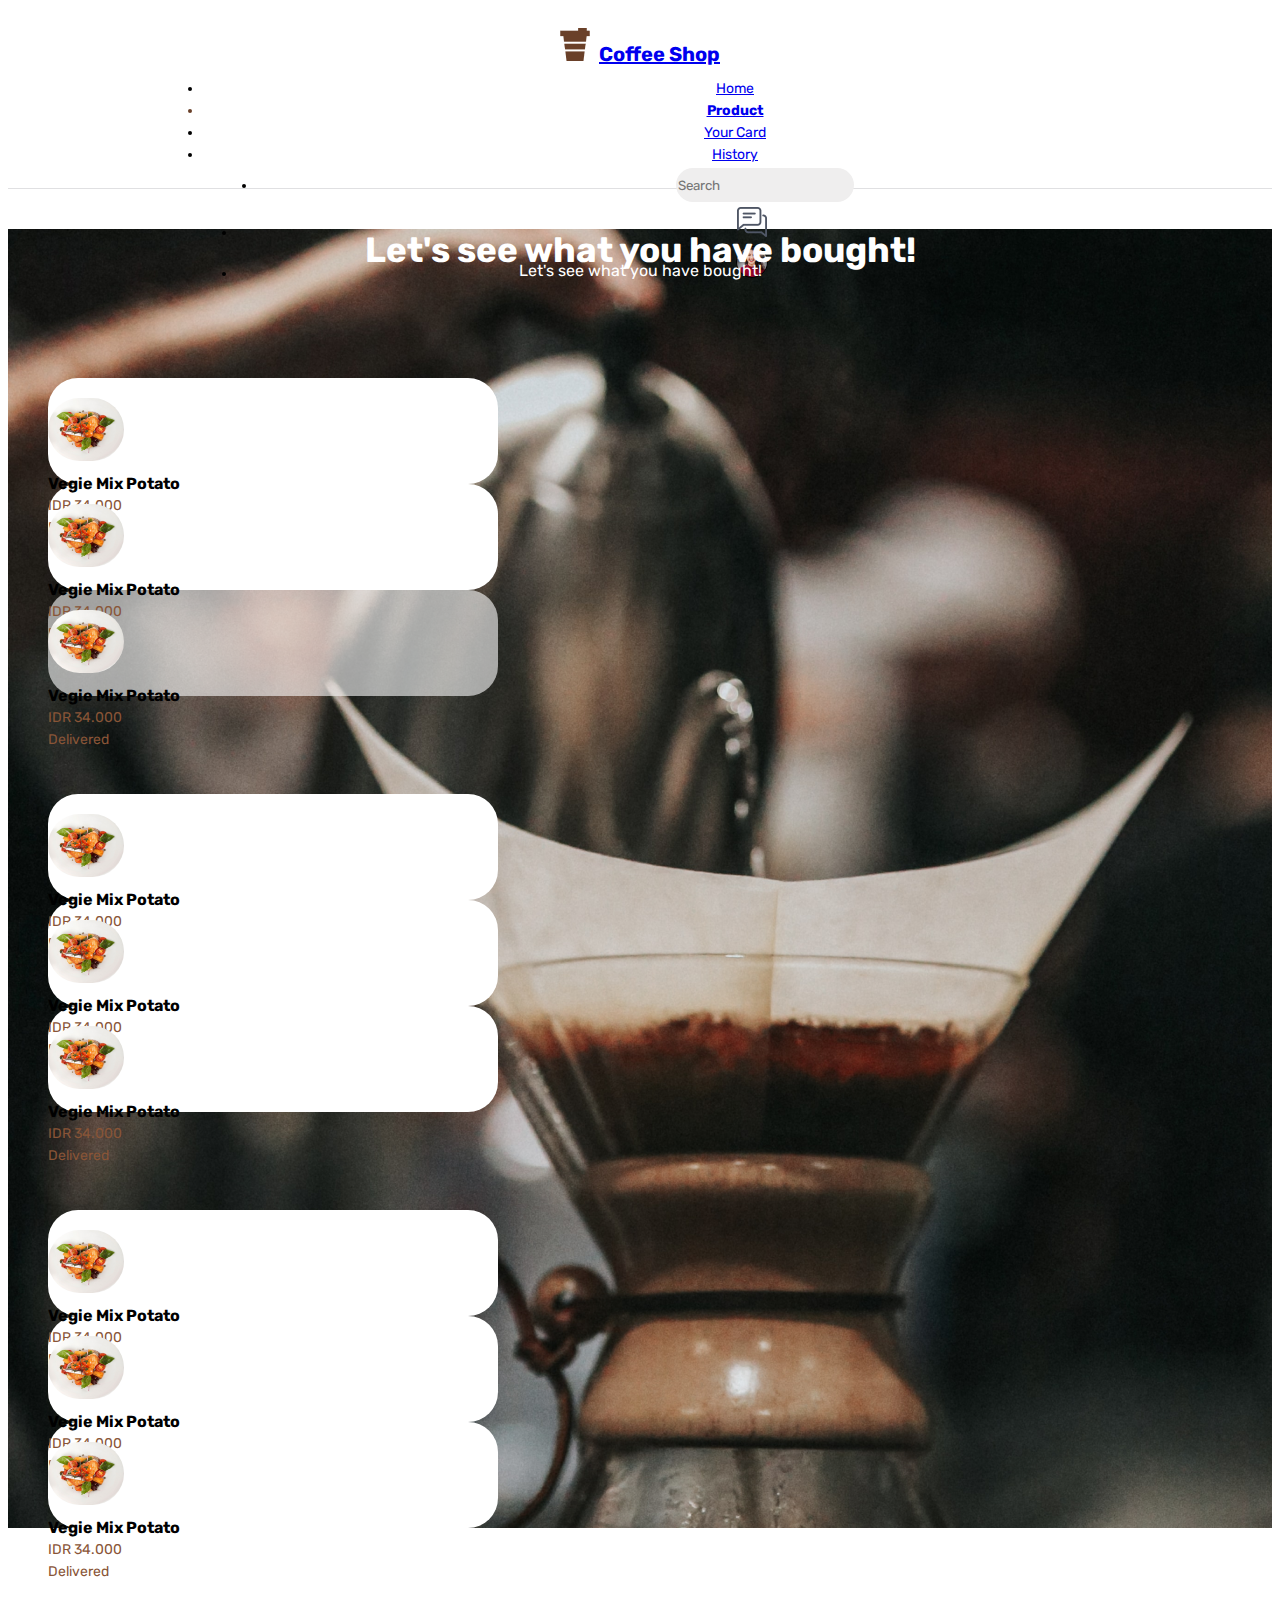
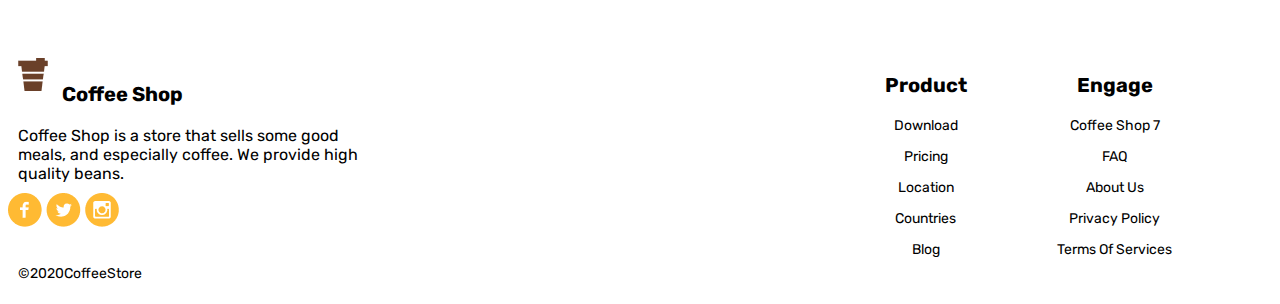
==== history.html @ 16759e9e "responsive produk detail dan penambahan history page" ====
<!doctype html>
<html lang="en">
  <head>
    <!-- Required meta tags -->
    <meta charset="utf-8">
    <meta name="viewport" content="width=device-width, initial-scale=1, shrink-to-fit=no">

    <!-- Bootstrap CSS -->
    <link rel="stylesheet" href="./asset/style.css" />
    <link rel="stylesheet" href="https://cdn.jsdelivr.net/npm/bootstrap@4.5.3/dist/css/bootstrap.min.css" integrity="sha384-TX8t27EcRE3e/ihU7zmQxVncDAy5uIKz4rEkgIXeMed4M0jlfIDPvg6uqKI2xXr2" crossorigin="anonymous">

    <title>Hello, world!</title>
  </head>
  <body>
    <div class="navbar-container">
        <header>
            <div class="container">
                <nav class="navbar navbar-expand-lg navbar-light center">
                    <img class='logo' src="./asset/img/coffee 1.png" >
                    <a class="navbar-brand" href="#">
                        Coffee Shop</a>
                      </button>
                    <div class=" navbar-collapse nav-pro" id="navbarNav">
                        <ul class="navbar-nav mr-auto">
                            <li class="nav-item">
                              <a class="nav-link" href="index.html"
                                >Home</a
                              >
                            </li>
                            <li class="nav-item active ">
                              <a class="nav-link" href="product.html">Product</a>
                            </li>
                            <li class="nav-item ">
                              <a class="nav-link" href="#">Your Card</a>
                            </li>
                            <li class="nav-item ">
                              <a class="nav-link" href="#">History</a>
                            </li>
                            <li class="search-pro">
                                <input class="form-control product-search" type="search" placeholder="Search" aria-label="Search">
                            </li>
                            <li class="nav-item chat-item text-icon">
                                <img class="chat" src="./asset/img/chat.png">
                            </li>
                            <li class="nav-item chat-item avatar-item">
                                <img class="avatar" src="./asset/img/avatar.png">
                            </li>
                        </ul>
                    </div>
                </nav>
            </div>
        </div>
        </header>
        <main>
            <div class="jumbotron jumbotron-history">
                <div class="container">
                    <div class="col-sm-12">
                        <span class="title-history col-sm-12">Let's see what you have bought!</span>
                    </div>
                    <div class="description-history col-sm-12">
                        <span class="desc-history col-sm-12">Let's see what you have bought!</span>
                    </div>
                    <div class="row col-sm-12">
                      <div class="card-history col-sm-3 d-flex justify-content-start">
                        <img class="photo-history" src="./asset/img/item1.png">
                        <span class="about-history">
                            <p class="history-title">Vegie Mix Potato</p>
                            <p class="history-price">IDR 34.000</p>
                            <p class=history-ordered>Delivered</p>
                        </span>
                      </div>
                      <div class="card-history col-sm-3 d-flex justify-content-start">
                        <img class="photo-history" src="./asset/img/item1.png">
                        <span class="about-history">
                            <p class="history-title">Vegie Mix Potato</p>
                            <p class="history-price">IDR 34.000</p>
                            <p class=history-ordered>Delivered</p>
                        </span>
                      </div>
                      <div class="card-history current-history col-sm-3 d-flex justify-content-start">
                        <img class="photo-history" src="./asset/img/item1.png">
                        <span class="about-history">
                            <p class="history-title">Vegie Mix Potato</p>
                            <p class="history-price">IDR 34.000</p>
                            <p class=history-ordered>Delivered</p>
                        </span>
                      </div>
                    </div>
                    <div class="row col-sm-12">
                      <div class="card-history col-sm-3 d-flex justify-content-start">
                        <img class="photo-history" src="./asset/img/item1.png">
                        <span class="about-history">
                            <p class="history-title">Vegie Mix Potato</p>
                            <p class="history-price">IDR 34.000</p>
                            <p class=history-ordered>Delivered</p>
                        </span>
                      </div>
                      <div class="card-history col-sm-3 d-flex justify-content-start">
                        <img class="photo-history" src="./asset/img/item1.png">
                        <span class="about-history">
                            <p class="history-title">Vegie Mix Potato</p>
                            <p class="history-price">IDR 34.000</p>
                            <p class=history-ordered>Delivered</p>
                        </span>
                      </div>
                      <div class="card-history col-sm-3 d-flex justify-content-start">
                        <img class="photo-history" src="./asset/img/item1.png">
                        <span class="about-history">
                            <p class="history-title">Vegie Mix Potato</p>
                            <p class="history-price">IDR 34.000</p>
                            <p class=history-ordered>Delivered</p>
                        </span>
                      </div>
                    </div>
                    <div class="row col-sm-12">
                      <div class="card-history col-sm-3 d-flex justify-content-start">
                        <img class="photo-history" src="./asset/img/item1.png">
                        <span class="about-history">
                            <p class="history-title">Vegie Mix Potato</p>
                            <p class="history-price">IDR 34.000</p>
                            <p class=history-ordered>Delivered</p>
                        </span>
                      </div>
                      <div class="card-history col-sm-3 d-flex justify-content-start">
                        <img class="photo-history" src="./asset/img/item1.png">
                        <span class="about-history">
                            <p class="history-title">Vegie Mix Potato</p>
                            <p class="history-price">IDR 34.000</p>
                            <p class=history-ordered>Delivered</p>
                        </span>
                      </div>
                      <div class="card-history col-sm-3 d-flex justify-content-start">
                        <img class="photo-history" src="./asset/img/item1.png">
                        <span class="about-history">
                            <p class="history-title">Vegie Mix Potato</p>
                            <p class="history-price">IDR 34.000</p>
                            <p class=history-ordered>Delivered</p>
                        </span>
                      </div>
                    </div>
                  </div>
            </div>
        </main>
        <footer>
            <div class="container ">
              <div class="footer-main ">
                <p class='profile'><img class="profile-logo" src="./asset/img/coffee 1.png"> 
                 Coffee Shop</p>
                <p class='profile-desc'>Coffee Shop is a store that sells some good
                  meals, and especially coffee. We provide high
                  quality beans.
                </p>
                <div class="image-footer">
                  <img class="img-footer" src="./asset/img/sosmed1.png" />
                  <img class="img-footer" src="./asset/img/sosmed2.png" />
                  <img class="img-footer" src="./asset/img/sosmed3.png" />
                  <p class="copyright-cs" >&copy2020CoffeeStore</p>
                </div>
              </div>
              <div class="footer-product ">
              <p class="product">Product</p>
              <p class='product-desc'>Download</p>
              <p class='product-desc'>Pricing</p>
              <p class='product-desc'>Location</p>
              <p class='product-desc'>Countries</p>
              <p class='product-desc'>Blog</p>
            </div>
            <div class="footer-engage ">
              <p class="engage">Engage</p>
              <p class="engage-desc">Coffee Shop 7</p>
              <p class="engage-desc">FAQ</p>
              <p class="engage-desc">About Us</p>
              <p class="engage-desc">Privacy Policy</p>
              <p class="engage-desc">Terms Of Services</p>
            </div>
          </div>
          </footer>

    <!-- Optional JavaScript; choose one of the two! -->

    <!-- Option 1: jQuery and Bootstrap Bundle (includes Popper) -->
    <script src="https://code.jquery.com/jquery-3.5.1.slim.min.js" integrity="sha384-DfXdz2htPH0lsSSs5nCTpuj/zy4C+OGpamoFVy38MVBnE+IbbVYUew+OrCXaRkfj" crossorigin="anonymous"></script>
    <script src="https://cdn.jsdelivr.net/npm/bootstrap@4.5.3/dist/js/bootstrap.bundle.min.js" integrity="sha384-ho+j7jyWK8fNQe+A12Hb8AhRq26LrZ/JpcUGGOn+Y7RsweNrtN/tE3MoK7ZeZDyx" crossorigin="anonymous"></script>

    <!-- Option 2: jQuery, Popper.js, and Bootstrap JS
    <script src="https://code.jquery.com/jquery-3.5.1.slim.min.js" integrity="sha384-DfXdz2htPH0lsSSs5nCTpuj/zy4C+OGpamoFVy38MVBnE+IbbVYUew+OrCXaRkfj" crossorigin="anonymous"></script>
    <script src="https://cdn.jsdelivr.net/npm/popper.js@1.16.1/dist/umd/popper.min.js" integrity="sha384-9/reFTGAW83EW2RDu2S0VKaIzap3H66lZH81PoYlFhbGU+6BZp6G7niu735Sk7lN" crossorigin="anonymous"></script>
    <script src="https://cdn.jsdelivr.net/npm/bootstrap@4.5.3/dist/js/bootstrap.min.js" integrity="sha384-w1Q4orYjBQndcko6MimVbzY0tgp4pWB4lZ7lr30WKz0vr/aWKhXdBNmNb5D92v7s" crossorigin="anonymous"></script>
    -->
  </body>
</html>
---- asset/style.css ----
@import url("https://fonts.googleapis.com/css2?family=Poppins:wght@300;700&display=swap");

@import url("https://fonts.googleapis.com/css2?family=Rubik:wght@400;500;700;900&display=swap");
* {
  font-family: rubik;
  align-items: center;
}

@media (max-width: 768px) {
  header {
    background-color: #efeeee;
  }
  header .container .navbar .product-search {
    width: 178px;
    height: 40px;
    border: 1px;
    border-radius: 20px;
    left: 0px;
    align-items: left;
    text-align: center;
  }

  .nav-pro {
    margin-top: 10px;
  }

  .text-icon {
    width: 40px;
    height: 40px;
    position: absolute;
    top: 15px;
  }

  main {
    margin-top: 40px;
  }
  .promo-today {
    text-align: center;
  }

  .promo-title {
    /* margin-top: 20px; */
    font-size: 24px;
  }

  .promo-desc {
    margin: 0 auto;
    width: 200px;
    font-weight: 300;
    font-size: 12px;
    color: rgb(112, 112, 112);
  }

  .navbar-brand {
    color: transparent !important;
  }

  header .container .navbar .avatar-item {
    position: absolute;
    top: 10px;
    right: 0px;
  }
  .avatar {
    width: 40px;
    height: 40px;
    border: 1px solid transparent;
    border-radius: 40px;
  }

  main .content .product-coffee .row .promo-product .photo-promo {
    position: absolute;
    width: 85px;
    height: 94px;
    margin-top: 7px;
    margin-bottom: auto;
  }

  .promo-card {
    background-color: #88b788;
    border: 1px solid transparent;
    border-radius: 20px;
    width: 335px;
    height: 109px;
    text-align: left;
    margin-top: 20px;
  }
  .promo-card2 {
    background-color: #f5c361;
    border: 1px solid transparent;
    border-radius: 20px;
    width: 335px;
    height: 109px;
    text-align: left;
    margin-top: 20px;
  }
  .promo-card3 {
    background-color: #c59378;
    border: 1px solid transparent;
    border-radius: 20px;
    width: 335px;
    height: 109px;
    text-align: left;
    margin-top: 20px;
  }
  .promo-code {
    position: absolute;
    width: 183px;
    font-size: 12px;
    font-weight: 700;
    margin-top: 20px;
    margin-left: 67px;
    text-transform: uppercase;
  }

  .promo-inf {
    text-align: left;
    position: absolute;
    width: 183px;
    font-size: 12px;
    font-weight: 400;
    margin-top: 40px;
    margin-left: 90px;
  }
  .button-promo {
    margin-top: 52px;
  }

  .promo-button {
    color: white !important;
    font-family: Rubik;
    font-size: 24px;
    font-weight: 700;
    width: 334px;
    height: 64px;
    background-color: #6a4029 !important;
    border: 1px solid #6a4029 !important;
    border-radius: 20px !important;
  }
  .terms-condition {
    margin-top: 30px;
    text-align: left !important;
  }

  .terms {
    font-family: 700;
    font-size: 12px;
  }

  .condition {
    text-align: left;
    font-family: 700;
    font-size: 10px;
    width: 300px;
  }

  main .content .product-coffee .row .all-product .filter-menu {
    margin-left: auto;
    margin-right: auto;
    width: 300px;
    font-size: 16px;
    padding-top: 5px;
    padding-bottom: 5px;
    text-align: center;
  }

  main .content .product-coffee .row .all-product .filter-item {
    box-sizing: border-box;
    margin-left: 20px;
    margin-top: 40px !important;
  }
  main .content .container .row .all-product a {
    /* box-sizing: border-box; */
    /* transition: 0.2ms; */
    color: #9f9f9f;
  }
  main .content .container .row .all-product a:hover {
    /* box-sizing: border-box; */
    /* transition: 0.2ms; */
    color: #9f9f9f;
    text-decoration: none;
  }

  .current-menu {
    font-weight: 700;
    /* text-decoration: underline; */
    border-bottom: 3px solid #6a4029;
    padding-bottom: 2px;
    color: #6a4029;
  }

  .card-item {
    border: 1px solid white !important;
    border-radius: 20px !important;
    width: 158;
    height: 218px;
    box-shadow: 0px 5px 5px rgb(162, 162, 162);
    margin-top: 40px;
    text-align: center;
    /* margin-left: 40px; */
  }

  .photo-container {
    background-color: white;
    width: 150px;
    height: 130px;
    top: -30px;
    position: absolute;
  }

  .item-photo {
    margin-top: 5px;
    margin-bottom: auto;
    width: 120;
    height: 119px;
    border: 1px solid white;
    border-radius: 70px;
  }

  .item-title {
    font-size: 22px;
    font-weight: 900;
    width: 300px;
    top: 120px;
    position: relative;
  }

  .price-item {
    position: relative;
    top: 110px;
    font-size: 14px;
    color: #6a4029;
  }
  .discount {
    position: absolute;
    right: -15px;
    top: 33px;
    font-size: 26px;
    font-weight: 700;
    /* font-size: ; */
  }
  footer {
    height: 500px;
    background-color: rgba(250, 250, 250, 0.946);
    padding-top: 40px;
    /* width: 400px; */
    align-items: center;
  }

  footer .footer-main {
    text-align: center;
  }

  footer .footer-main .profile {
    width: 300px;
    margin: 0 auto;
    font-weight: 700;
    font-size: 24px;
  }

  footer .footer-main .profile-desc {
    width: 300px;
    margin: 20px auto;
  }

  footer .container .footer-main .image-footer {
    text-align: center;
  }

  footer .container .footer-main .img-footer {
    margin-bottom: 20px;
    /* margin-left: 20px; */
    left: -40px !important;
  }
  .copyright-cs {
    /* position: absolute; */
    font-size: 12px;
    margin-left: 20px;
  }

  /* product detail phone */
  main .container {
    margin-right: 1%;
    padding-left: 40px;
  }
  main .container .row {
    position: relative;
    text-align: center;
  }
  .page-detail {
    /* margin-left: 20%; */
    margin-right: auto;
  }

  .main .container .row .all-detail .top-payment {
    position: absolute;
    top: 0px;
    /* width: 1000px; */
  }

  main .container .row .all-detail .information-detail {
    width: 40px;
    height: 40px;
    align-items: center !important;
    background-color: #6a4029;
    border-radius: 50px;
    padding-top: 7px;
    padding-left: 1px;
  }

  .information-product {
    margin-top: 40px;
  }

  .pic-product {
    width: 103px;
    height: 370px;
    border-radius: 12000px;
  }

  .all-detail {
    border-top: 1px solid rgb(181, 181, 181);
    margin-top: 40px;
    padding-top: 20px;
  }

  .information-store {
    text-align: left;
    margin-top: 20px;
  }

  .payment-cek {
    width: 20px;
    height: 20px;
  }

  .group-status {
    text-align: left;
  }
  .checkout {
    margin-left: 40px;
  }
  .payment {
    margin-left: 15px;
  }

  .product-information {
    margin-top: 30px;
  }

  .title-product {
    position: relative;
    background-color: #6a4029;
    color: white;
    border-radius: 30px;
    font-weight: 700;
    font-size: 35px;
  }
  .price-product {
    padding-top: 7px;
    text-align: center;
    height: 50px;
    color: #6a4029;
    background-color: #ffba33;
    top: 55px;
    font-size: 26px;
    font-weight: 700;
  }

  .desc-product {
    margin-top: 2px;
    text-align: left;
  }
  .select-form {
    margin-top: 20px;
  }
  .form-buy {
    margin-top: 20px;
    font-size: 16px;
  }

  .add-to-cart {
    align-items: center;
    margin-top: 20px;
    width: 300px;
  }

  .input-prepend-append {
    margin-right: 20px;
  }

  .button-payment {
    margin-top: 30px;
  }

  .btn-payment {
    background-color: #6a4029 !important;
    color: white !important;
    font-size: 22px !important;
    font-weight: 500 !important;
    height: 60px !important;
    padding-top: 2px;
    margin-bottom: 40px;
  }
  .footer-product,
  .footer-engage {
    text-align-last: center;
  }

  footer .footer-product .product {
    margin: 0px auto;
    left: 50%;
    font-size: 26px;
    font-family: rubik;
    font-weight: 700;
  }
  footer .footer-product .product-desc {
    font-weight: 400;
    align-items: center;
    font-size: 14px;
    margin-top: 20px;
  }

  .engage {
    font-size: 36px;
    font-weight: 700;
  }

  .engage-desc {
    font-size: 14px;
  }
}

/* dekstop */

@media (min-width: 768px) {
  .logo {
    margin-top: -10px;
    margin-right: 5px;
    width: 30px;
    height: 33px;
  }

  .navbar-container header {
    padding: 30px 0;
    background-color: white;
    width: 100%;
    height: 120px;
    text-align: center;
    font-family: rubik;
    font-weight: 400;
    justify-content: space-between !important;
    font-size: 16px;
  }

  .navbar-container header .nav-up {
    margin: 0 auto;
    /* width: 200px; */
    text-align: center;
    font-size: 14px;
    margin-left: 100px;
  }

  .active {
    color: #6a4029 !important;
    font-weight: 700;
  }

  .navbar-container header .container .navbar-brand {
    font-weight: 700;
    font-size: 20px;
  }

  .nav-item {
    margin: 5px;
  }

  .login {
    padding: 0px 40px;
    color: Black;
    font-weight: 500;
  }

  .login:hover {
    color: black;
    text-decoration: none;
  }

  .button-container {
    margin-left: 60px;
  }

  .navbar-container header .sign-up {
    width: 150px;
    height: 40px;
    /* border: 0 solid; */
    border-radius: 50px !important;
    outline: none;
    background-color: #ffba33;
    text-align: center;
  }

  main .index-jumbotron {
    background-image: url(./img/jumbo.png);
    position: relative;
    height: 640px;
    background-size: 100% 100%;
  }

  main .jumbotron .contanier {
    margin-left: 200px;
  }

  main .jumbotron .container h1 {
    margin-top: 20px;
    margin-left: 20px;
    width: 570px !important;
    color: white;
    font-size: 50px;
    font-weight: 700;
  }

  main .jumbotron .container .jumbotron-teks {
    /* margin-top:70px; */
    margin-left: 20px;
    width: 555px;
    color: white;
    font-size: 20px;
    line-height: 30px;
    font-weight: 400;
  }

  main .jumbotron .container .get-started {
    padding: 17.5px 77px;
    margin: 29px 20px;
    font-size: 16px;
    width: 250px;
    height: 60px;
    border-radius: 10px;
    color: #6a4029;
    background-color: #ffba33;
  }

  main .jumbotron .container .container-search {
    position: absolute;
    top: 18px;
    right: 150px;
  }

  main .jumbotron .container .container-search .search-jumbotron {
    border-radius: 30px;
    padding-left: 49px;
    width: 314px;
    height: 60px;
    font-size: 17px;
  }

  main .information-rec {
    background-color: white;
    position: relative;
    margin: 0px auto;
    top: -100px;
    height: 150px;
    border-radius: 20px;
    box-shadow: 0px 2px 6px black;
    text-align: center;
    align-items: center;
    line-height: 5px;
    padding: 60px 0px;
  }
  /* main .information .row.rec {
    margin-left: 100px;
  } */

  main .information-rec .row {
    padding-left: auto;
    padding-right: auto;
    text-align: center;
  }
  main .information-rec .row .number {
    font-size: 24px;
    font-weight: 700;
    margin-left: 40px;
  }
  main .information-rec .row .role {
    font-size: 16px;
    margin-top: 15px;
    margin-left: 40px;
  }
  main .information-rec .row .role-customers {
    font-size: 16px;
    margin-top: 15px;
    margin-left: 55px;
  }

  main .information-rec .row .color {
    position: absolute;
    margin: -5% 25%;
    left: 20px;
    background-color: #ffba33;
    border: 1px solid #ffba33;
    border-radius: 70px;
    width: 55px;
    height: 55px;
  }

  .image-inf {
    margin-top: 15px;
    margin-left: auto;
    margin-right: auto;
  }
  /*  */

  article {
    margin: 100px;
    display: flex;
    text-align: center;
  }

  article .container .img-article {
    width: 573px;
    height: 457px;
  }

  article .container .row .description {
    text-align: left;
    padding-left: 150px;
    /* margin: 0px 30px; */
  }
  article .container .desc-article {
    font-weight: 500;
    font-size: 35px;
  }
  article .container .desc-article1 {
    font-weight: 400;
    font-size: 16px;
  }
  article .container .desc-article2 {
    font-weight: 400;
    font-size: 12px;
  }

  article .con-favorite {
    margin: 140px auto;
  }

  article .con-favorite .row {
    align-items: center;
    text-align: center;
    margin: 0px auto;
  }
  article .con-favorite .title-favorite {
    margin: 10px auto;
    font-size: 35px;
    font-weight: 500;
  }
  article .con-favorite .desc-favorite {
    margin-bottom: 60px;
    font-size: 14px;
    font-weight: 400;
  }

  article .container .row .favorite {
    background-color: white;
    position: relative;
    border: 1px solid #dddddd;
    border-radius: 10px;
    width: 300px;
    height: 760px;
    margin: 20px 40px;
    text-align: center;
    /* display: block; */
  }

  article .container .row .favorite .image {
    margin-top: 53px;
    margin-bottom: 23px;
    margin-left: auto;
    margin-right: auto;
    border: 1px solid #dddddd;
    border-radius: 20px;
    width: 168px;
    height: 189px;
  }
  article .container .row .favorite .desc-coffee {
    font-size: 14px;
  }

  .all-desc {
    text-align: left;
    margin-right: auto;
    margin-left: auto;
    margin-left: 40px;
  }

  .another-cek {
    width: 10px;
    height: 9px;
    margin-right: 25px;
  }

  .title-coffee {
    font-weight: 500;
    font-size: 18px;
  }

  article .container .row .coffee {
    position: absolute;
    bottom: 50px;
    text-align: center;
  }

  article .container .row .all-desc .price {
    font-weight: 500;
    font-size: 25px;
    /* left: 30px; */
  }

  article .container .row .all-desc .buy-coffee {
    /* position: absolute; */
    width: 177px;
    height: 45px;
    border: 2px solid #ffba33;
    border-radius: 20px;
    /* bottom: 0px; */
  }

  .selected {
    background-color: #ffba33 !important;
  }

  article .container .row .favorite .img-favorite {
    margin: 20px 0px;
    border: 1px solid white;
    border-radius: 70px;
  }

  /* page produk */

  header .container .navbar .search-pro {
    margin-left: 59px;
  }

  header .container .nav-pro {
    margin-left: 150px;
    font-size: 14px;
  }

  main .content {
    border-top: 1px solid rgb(199, 195, 195);
  }

  header .container .navbar .product-search {
    background-color: #efeeee;
    width: 178px;
    height: 34px;
    border: 1px;
    border-radius: 20px;
    left: 0px;
    align-items: left;
  }

  .chat-item {
    margin-left: 39px;
  }

  .chat {
    width: 30px;
    height: 30px;
  }

  header .container .navbar .avatar {
    border: 1px solid;
    border-radius: 50px;
  }

  .current-menu {
    font-weight: 700;
    /* text-decoration: underline; */
    border-bottom: 3px solid #6a4029;
    padding-bottom: 2px;
    color: #6a4029;
  }

  .all-product {
    padding-top: 15px;
    height: 1000px;
  }

  main .content .container .row .all-product a:hover {
    font-weight: 700;
    color: #6a4029;
    padding-bottom: 2px;
    text-decoration: none;
  }
  main .content .container .row .all-product a {
    box-sizing: border-box;
    transition: 0.2ms;
    color: #9f9f9f;
  }

  main .content .product-coffee .row .all-product .filter-menu {
    font-size: 14px;
  }

  main .content .product-coffee .row .all-product .filter-item {
    box-sizing: border-box;
    margin-left: 30px;
  }

  .all-item {
    margin-top: 40px;
    /* margin-left: 50px; */
    display: inline-block;
  }

  .card-item {
    border: 1px solid white !important;
    border-radius: 20px !important;
    width: 158;
    height: 218px;
    box-shadow: 0px 5px 5px rgb(162, 162, 162);
    margin-top: 40px;
    margin-left: 40px;
  }

  .photo-container {
    background-color: white;
    width: 150px;
    height: 130px;
    top: -30px;
    position: absolute;
  }

  .item-photo {
    margin-top: 5px;
    margin-bottom: auto;
    width: 120;
    height: 119px;
    border: 1px solid white;
    border-radius: 70px;
  }

  .item-title {
    font-size: 22px;
    font-weight: 900;
    width: 117px;
    top: 80px;
    position: relative;
  }

  .price-item {
    position: relative;
    top: 70px;
    font-size: 14px;
    color: #6a4029;
  }
  main .content .product-coffee {
    /* position: relative; */
    text-align: center;
    left: 0;
    top: 0;
    padding-bottom: 30px;
  }

  main .content .product-coffee .promo-product {
    border-right: 1px solid rgb(199, 195, 195) !important;
    padding-top: 30px;
    /* position: fixed; */
  }

  .promo-group {
    margin-top: 93px;
  }

  .promo-card {
    background-color: #88b788;
    border: 1px solid transparent;
    border-radius: 20px;
    width: 300px;
    height: 109px;
    text-align: left;
    margin-top: 30px;
  }
  .promo-card2 {
    background-color: #f5c361;
    border: 1px solid transparent;
    border-radius: 20px;
    width: 335px;
    height: 109px;
    text-align: left;
    margin-top: 20px;
  }
  .promo-card3 {
    background-color: #c59378;
    border: 1px solid transparent;
    border-radius: 20px;
    width: 335px;
    height: 109px;
    text-align: left;
    margin-top: 20px;
  }

  main .content .product-coffee .promo-title {
    color: #6a4029;
    font-size: 25px;
    font-weight: 700;
    width: 161px;
    margin: 0px auto;
  }

  .promo-desc {
    margin: 16px auto;
    width: 231px;
    font-weight: 400;
    font-size: 12px;
  }

  .promo-code {
    position: absolute;
    width: 183px;
    font-size: 12px;
    font-weight: 700;
    margin-top: 20px;
    margin-left: 90px;
    text-transform: uppercase;
  }

  .promo-inf {
    position: absolute;
    width: 183px;
    font-size: 12px;
    font-weight: 400;
    margin-top: 40px;
    margin-left: 90px;
  }

  .button-promo {
    margin-top: 52px;
  }

  .promo-button {
    color: white !important;
    font-family: Rubik;
    font-size: 24px;
    font-weight: 700;
    width: 334px;
    height: 64px;
    background-color: #6a4029 !important;
    border: 1px solid #6a4029 !important;
    border-radius: 20px !important;
  }

  main .content .product-coffee .row .promo-product .photo-promo {
    position: absolute;
    width: 85px;
    height: 94px;
    margin-top: 7px;
    margin-bottom: auto;
  }

  .promo-today {
    position: absolute;
    top: 0px;
  }

  .terms-condition {
    margin-top: 100px;
    text-align: left !important;
  }

  .terms {
    font-family: 700;
    font-size: 14px;
  }

  .condition {
    text-align: left;
    font-family: 700;
    font-size: 12px;
    width: 300px;
  }

  .discount {
    position: absolute;
    right: -7px;
    top: 33px;
    font-size: 20px;
    font-weight: 700;
    /* font-size: ; */
  }

  /* product-detail */
  main {
    border-top: 1px solid #e0e0e2;
  }
  main .container {
    margin-top: 20px;
    text-align: left;
  }
  main .container .row .picture-detail {
    font-size: 14px !important;
    border: 1px solid black;
  }

  .name-product {
    color: #6a4029;
    font-weight: 700;
  }

  main .container .row .product-detail .information-product {
    margin-top: 70px;
    margin-left: -15px;
  }

  main .container .row .product-detail .information-store {
    margin-top: 52px;
    font-size: 20px;
  }

  main .container .row .all-detail {
    height: 960px;
    top: 0px;
  }

  main .container .row .all-detail .status-payment {
    top: 20px;
  }

  main .container .row .all-detail .group-status {
    margin-top: 30px !important;
  }

  main .container .row .all-detail .information-detail {
    width: 40px;
    height: 40px;
    align-items: center !important;
    background-color: #6a4029;
    border-radius: 50px;
    padding-top: 7px;
    padding-left: 10px;
  }

  .checkout {
    margin-left: 120px;
  }
  .payment {
    margin-left: 100px;
  }

  main .container .row .all-detail .product-information {
    position: relative;
    margin-top: 70px;
    line-height: 60px;
  }
  main .container .row .all-detail .product-information .title-product {
    font-weight: 900;
    font-size: 52px;
  }
  main .container .row .all-detail .price-product {
    font-weight: 500;
    font-size: 34px;
  }

  main .container .row .all-detail .desc-product {
    font-size: 18px;
    line-height: 34px;
    /* font-weight: 300; */
  }
  .empty-border {
    position: absolute;
    top: 0px;
    margin-left: 20px;
    border-bottom: 2px solid #e0e0e2;
    width: 360px;
    height: 40px;
  }

  .pic-product {
    width: 413px;
    height: 670px;
  }

  .payment-cek {
    width: 20px;
    height: 20px;
  }

  .select-form {
    text-align: left;
    margin-left: -15px;
  }

  .form-buy {
    height: 63px !important;
  }

  .delivery {
    margin-top: 30px;
  }

  .form-row {
    margin-top: 30px;
    margin-left: -20px !important;
  }

  .input-prepend-append {
    margin-top: 30px;
    border: 1px solid #9f9f9f;
    border-radius: 10px;
  }

  .number_passengers {
    border: none !important;
    margin-left: 1px;
    margin-right: 1px;
  }

  .add-to-cart {
    margin-left: -15px;
  }

  .button-cart {
    margin-top: 30px;
    margin-left: 15px;
  }

  .btn-cart {
    width: 308px;
    font-size: 18px !important;
    font-weight: 900 !important;
    height: 62px !important;
    background-color: #ffba33 !important;
    color: #6a4029 !important;
    border-radius: 10px !important;
  }
  .button-payment {
    margin-top: 30px;
    margin-left: -15px;
  }

  .btn-payment {
    font-size: 18px !important;
    font-weight: 900 !important;
    height: 62px !important;
    background-color: #6a4029 !important;
    color: white !important;
    border-radius: 10px !important;
  }

  /* history */
  main .jumbotron-history {
    background-image: url("./img/history.png");
  }

  main .jumbotron-history .container {
    /* position: absolute; */
    text-align: center;
    margin-top: 40px;
  }

  main .jumbotron-history .container .title-history {
    font-size: 35px;
    font-weight: 700;
    color: white;
  }
  main .jumbotron-history .container .description-history {
    margin-top: -10px;
  }
  main .jumbotron-history .container .desc-history {
    font-size: 16px;
    font-weight: 400;
    color: white;
  }

  main .jumbotron-history .container .row {
    margin-top: 98px;
    align-items: center;
    margin-left: 40px;
  }

  main .jumbotron-history .container .row .card-history {
    width: 450px;
    height: 106px;
    border-radius: 30px;
    background-color: white;
    text-align: left;
    margin-right: 90px;
  }

  .current-history {
    width: 450px;
    height: 106px;
    border-radius: 30px;
    background-color: rgba(250, 250, 250, 0.613) !important;
    text-align: left;
    margin-right: 90px;
  }

  .photo-history {
    margin-top: 20px;
    margin-bottom: auto;
    width: 76px;
    height: 63px;
    border-radius: 50px;
  }

  .about-history {
    margin-left: 20px;
    margin-top: 10px;
    line-height: 8px;
  }

  .history-title {
    font-size: 16px;
    font-weight: 700;
    line-height: 5px;
  }
  .history-price {
    font-size: 14px;
    color: #895537;
  }
  .history-ordered {
    font-size: 14px;
    color: #895537;
  }

  main footer {
    height: 500px;
    background-color: rgba(250, 250, 250, 0.946);
    padding-top: 40px;
  }

  footer .container {
    margin-top: 100px;
    display: flex !important;
    text-align: center !important;
  }

  footer .footer-main {
    flex: 3;
    top: 100px;
    text-align: left !important;
  }

  footer .footer-main .profile {
    font-size: 20px;
    font-family: rubik;
    font-weight: 700;
  }

  footer .footer-main .profile-desc {
    width: 340px;
    margin: 10px;
    font-weight: 400;
  }

  footer .footer-main .profile-logo {
    width: 30px;
    height: 33px;
    margin: 10px;
  }

  footer .footer-product {
    flex: 1;
  }

  footer .container .footer-main .img-footer {
    margin-bottom: 20px;
    /* margin-left: 10px; */
  }

  footer .container .footer-main .copyright-cs {
    /* margin-top: px; */
    margin-left: 10px;
    font-size: 14px;
    font-weight: 400;
  }

  footer .footer-product .product {
    font-size: 20px;
    font-family: rubik;
    font-weight: 700;
  }
  footer .footer-product .product-desc {
    font-weight: 400;
    align-items: center;
    font-size: 14px;
  }

  footer .footer-engage {
    margin-right: 100px;
  }

  footer .footer-engage .engage {
    font-size: 20px;
    font-family: rubik;
    font-weight: 700;
  }

  footer .footer-engage .engage-desc {
    font-size: 14px;
    font-weight: 400;
  }
}
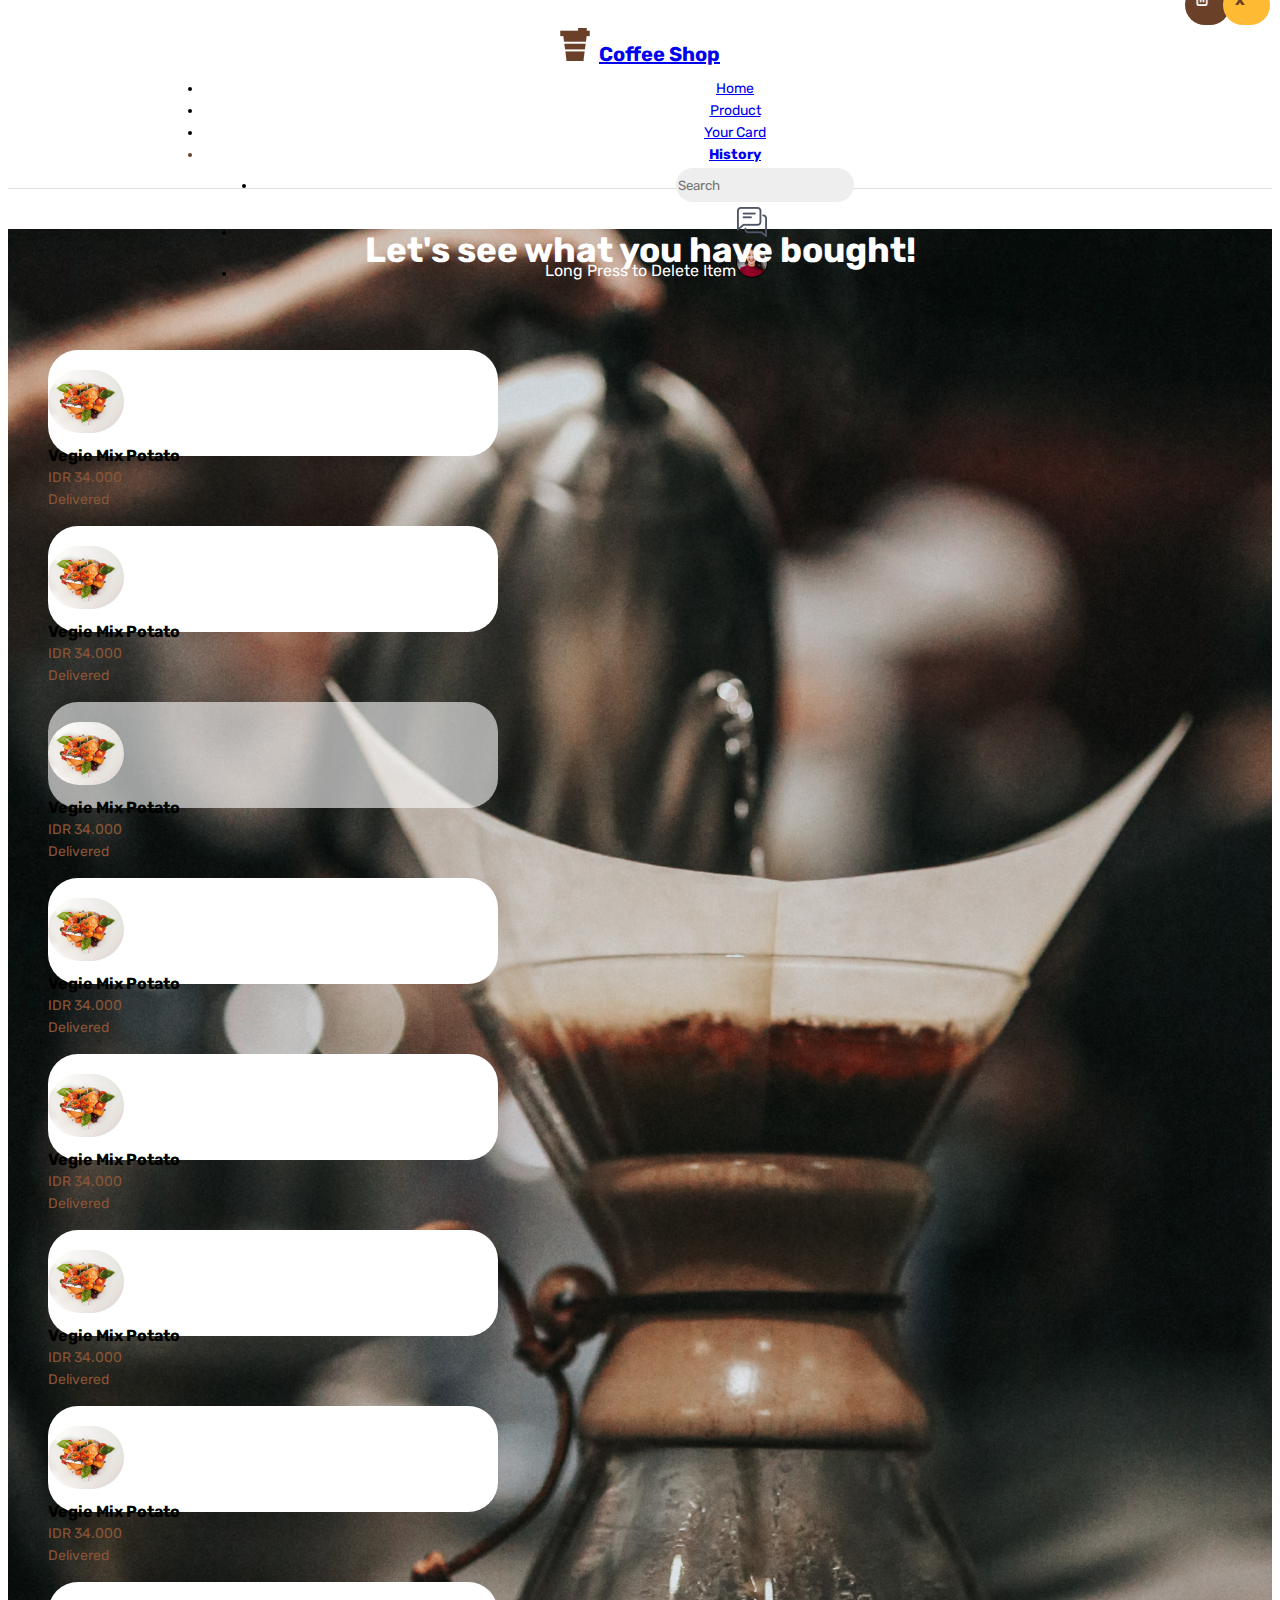
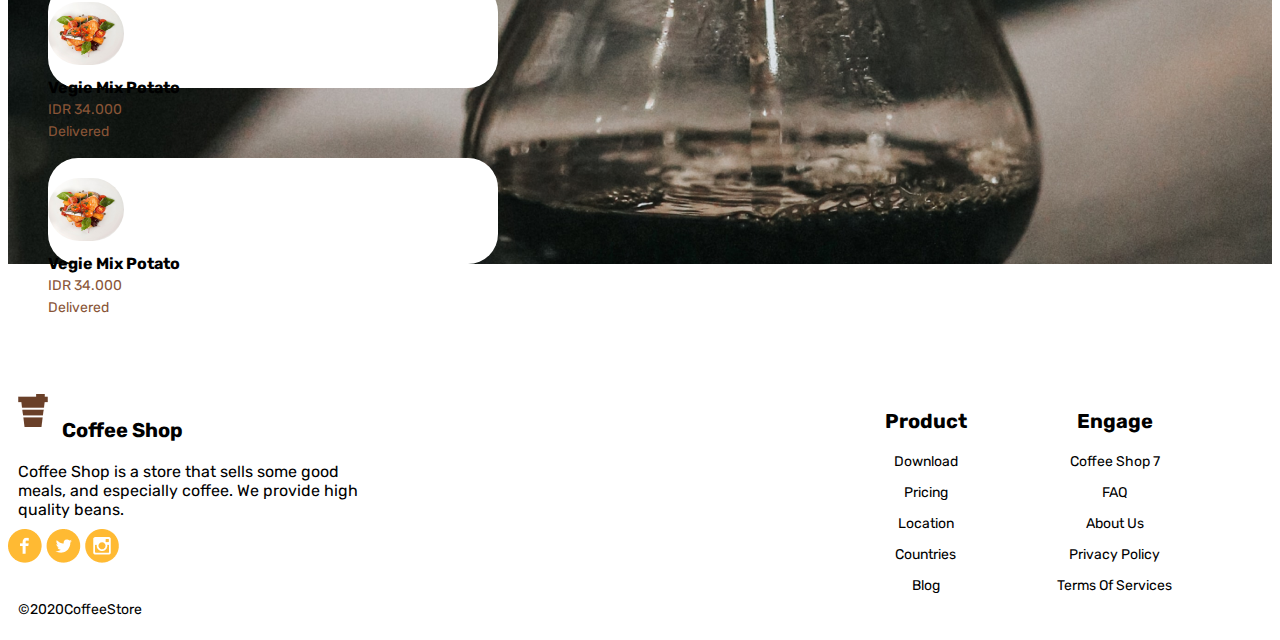
==== commit 16baf223: "Penambahan page payment" ====
--- a/history.html
+++ b/history.html
@@ -27,13 +27,13 @@
                                 >Home</a
                               >
                             </li>
-                            <li class="nav-item active ">
+                            <li class="nav-item">
                               <a class="nav-link" href="product.html">Product</a>
                             </li>
                             <li class="nav-item ">
                               <a class="nav-link" href="#">Your Card</a>
                             </li>
-                            <li class="nav-item ">
+                            <li class="nav-item active ">
                               <a class="nav-link" href="#">History</a>
                             </li>
                             <li class="search-pro">
@@ -58,7 +58,7 @@
                         <span class="title-history col-sm-12">Let's see what you have bought!</span>
                     </div>
                     <div class="description-history col-sm-12">
-                        <span class="desc-history col-sm-12">Let's see what you have bought!</span>
+                        <span class="desc-history col-sm-12">Long Press to Delete Item</span>
                     </div>
                     <div class="row col-sm-12">
                       <div class="card-history col-sm-3 d-flex justify-content-start">
@@ -78,6 +78,12 @@
                         </span>
                       </div>
                       <div class="card-history current-history col-sm-3 d-flex justify-content-start">
+                        <div class="icon-history delete-card">
+                          <img class="delete-history" src="./asset/img/trashcan.png" alt="">
+                        </div>
+                        <div class="icon-history cancel-card">
+                        <img class="cancel-history"src="./asset/img/x.png" alt="">
+                      </div>
                         <img class="photo-history" src="./asset/img/item1.png">
                         <span class="about-history">
                             <p class="history-title">Vegie Mix Potato</p>
@@ -85,8 +91,6 @@
                             <p class=history-ordered>Delivered</p>
                         </span>
                       </div>
-                    </div>
-                    <div class="row col-sm-12">
                       <div class="card-history col-sm-3 d-flex justify-content-start">
                         <img class="photo-history" src="./asset/img/item1.png">
                         <span class="about-history">
@@ -111,8 +115,6 @@
                             <p class=history-ordered>Delivered</p>
                         </span>
                       </div>
-                    </div>
-                    <div class="row col-sm-12">
                       <div class="card-history col-sm-3 d-flex justify-content-start">
                         <img class="photo-history" src="./asset/img/item1.png">
                         <span class="about-history">
@@ -137,7 +139,7 @@
                             <p class=history-ordered>Delivered</p>
                         </span>
                       </div>
-                    </div>
+                  </div>
                   </div>
             </div>
         </main>
--- a/asset/style.css
+++ b/asset/style.css
@@ -401,6 +401,93 @@
     padding-top: 2px;
     margin-bottom: 40px;
   }
+
+  /* history phone */
+  main .jumbotron-history {
+    /* display: none; */
+    background-color: white;
+  }
+
+  main .jumbotron-history .container {
+    text-align: center;
+    margin-left: auto;
+    margin-right: auto;
+  }
+
+  .title-history {
+    font-size: 28px;
+  }
+
+  .description-history {
+    font-size: 12px;
+  }
+
+  .photo-history {
+    border-radius: 50px;
+    width: 83px;
+    height: 83px;
+    box-shadow: 0px 1px 3px black;
+  }
+
+  .card-history {
+    margin-top: 30px;
+    background-color: #f9e0ae;
+    border-radius: 30px;
+    width: 300px;
+    height: 100px;
+    margin-left: 20px;
+    box-shadow: 0px 1px 3px black;
+  }
+
+  .about-history {
+    margin-left: 10px;
+    line-height: 8px;
+    text-align: left !important;
+  }
+
+  .history-title {
+    line-height: 20px;
+    font-weight: 700px !important;
+    font-size: 20px;
+  }
+
+  .history-price {
+    margin-top: -10px;
+    font-size: 14px;
+  }
+
+  .cancel-card {
+    position: absolute;
+    background-color: #ffba33;
+    padding-top: 4px;
+    border-radius: 50px;
+    width: 35px;
+    height: 35px;
+    top: -10px;
+    right: -11px;
+    box-shadow: 0px 1px 3px black;
+  }
+
+  .delete-card {
+    background-color: #682c0e;
+    border-radius: 50px;
+    padding-top: 9px;
+    position: absolute;
+    bottom: -15px;
+    right: -15px;
+    width: 45px;
+    height: 45px;
+    box-shadow: 2px 1px 3px black;
+  }
+  .current-history {
+    background-color: rgba(249, 224, 174, 0.3);
+  }
+
+  .history-ordered {
+    font-size: 18px;
+    font-weight: 700;
+  }
+
   .footer-product,
   .footer-engage {
     text-align-last: center;
@@ -442,7 +529,7 @@
 
   .navbar-container header {
     padding: 30px 0;
-    background-color: white;
+    /* background-color: #f9e0ae !important; */
     width: 100%;
     height: 120px;
     text-align: center;
@@ -1173,18 +1260,25 @@
   }
 
   main .jumbotron-history .container .row {
-    margin-top: 98px;
+    /* margin-top: 98px; */
     align-items: center;
     margin-left: 40px;
   }
 
-  main .jumbotron-history .container .row .card-history {
+  .icon-history {
+    position: absolute;
+    top: -15px;
+    /* right: px; */
+  }
+
+  .card-history {
     width: 450px;
     height: 106px;
     border-radius: 30px;
     background-color: white;
     text-align: left;
     margin-right: 90px;
+    margin-top: 70px;
   }
 
   .current-history {
@@ -1194,6 +1288,38 @@
     background-color: rgba(250, 250, 250, 0.613) !important;
     text-align: left;
     margin-right: 90px;
+  }
+
+  .cancel-card {
+    width: 35px;
+    height: 35px;
+    padding-left: 12px;
+    padding-top: 5px;
+    border-radius: 50px;
+    margin-left: 48px;
+    background-color: #ffba33;
+    right: 10px;
+  }
+
+  .cancel-history {
+    width: 10px;
+    height: 10px;
+  }
+
+  .delete-card {
+    width: 35px;
+    height: 35px;
+    padding-left: 10px;
+    padding-top: 5px;
+    border-radius: 50px;
+    /* margin-left: 28px; */
+    background-color: #6a4029;
+    right: 50px;
+  }
+
+  .delete-history {
+    width: 14px;
+    height: 16px;
   }
 
   .photo-history {
@@ -1224,6 +1350,226 @@
     color: #895537;
   }
 
+  /* payment-detail */
+
+  .payment-jumbotron {
+    position: relative;
+    background-image: url("./img/payment-background.png");
+    width: 100%;
+  }
+
+  main .payment-jumbotron .container .row {
+    margin-left: auto;
+    margin-right: auto;
+    text-align: left;
+  }
+
+  main .payment-jumbotron .row .top-payment {
+    position: absolute;
+    top: 15px;
+    text-align: center;
+    left: 30%;
+  }
+  .status-cek-payment {
+    color: white;
+    text-shadow: 0px 3px 5px black;
+  }
+
+  main .payment-jumbotron .container .row .top-payment .information-detail {
+    width: 40px;
+    height: 40px;
+    align-items: center !important;
+    background-color: white;
+    border-radius: 50px;
+    padding-top: 6px;
+    /* padding-left: 10px; */
+  }
+
+  .order-payment {
+    margin-left: 1px !important;
+  }
+
+  .status-cek-payment {
+    /* position: absolute; */
+    top: 35px;
+    line-height: 60px;
+    /* left: 0; */
+    text-align: center;
+    margin-left: -15px;
+  }
+
+  .not-done-payment {
+    width: 20px;
+    height: 20px;
+    background-color: #6a4029;
+    border-radius: 50px;
+    margin-top: 5px;
+    margin-left: 10px;
+  }
+
+  .detail-order {
+    margin-top: 30px;
+  }
+
+  .title-summary {
+    width: 300px;
+    font-size: 35px;
+    font-weight: 700;
+    color: white;
+    text-shadow: 0px 4px 5px black;
+  }
+
+  .title-summary-order {
+    font-size: 34px;
+    color: #362115;
+    text-align: center;
+    font-weight: 700;
+  }
+
+  .my-order {
+    margin-top: 30px;
+    /* margin-left: 60px; */
+  }
+
+  .all-ticket {
+    margin-top: 40px;
+  }
+
+  .sub-total {
+    text-align: left;
+    font-size: 20px;
+  }
+
+  .total-order {
+    margin-top: 20px;
+    font-size: 24px;
+    font-weight: 700;
+  }
+
+  .payment-jumbotron .container .row .summary-ticket {
+    margin-top: 40px;
+    width: 487px;
+    height: 700px;
+    background-color: white;
+    border-radius: 30px;
+    padding-top: 85px;
+    padding-left: 20px;
+    padding-right: 20px;
+    /* margin-top: 30px; */
+  }
+
+  .payment-jumbotron .container .row .summary-ticket hr {
+    margin-top: 40px;
+  }
+
+  .order-price {
+    margin-left: 80px;
+  }
+
+  main .payment-jumbotron .container .row .order-type {
+    /* position: absolute; */
+    /* top: 0px; */
+    left: 120px;
+    margin-left: -50px;
+    line-height: 10px;
+  }
+
+  .name-order {
+    line-height: 20px;
+  }
+
+  .address-order {
+    font-size: 20px;
+    color: white;
+    font-weight: 700;
+    text-shadow: 0px 3px 5px black;
+  }
+
+  .edit-order {
+    text-align: right;
+    font-size: 16px;
+    color: white;
+    font-weight: 400;
+    text-shadow: 0px 3px 5px black;
+    margin-left: 30px;
+  }
+
+  .address-detail {
+    margin-top: 10px;
+    width: 404px;
+    background-color: white;
+    border-radius: 30px;
+    /* margin-left: 10%; */
+    padding-top: 31px;
+    padding-bottom: 10px;
+    /* padding-left: 400px; */
+  }
+
+  .addrees-customer {
+    font-size: 25px;
+  }
+
+  .payment-method {
+    margin-top: 46px;
+  }
+
+  .title-payment-method {
+    color: white;
+    font-size: 20px;
+    font-weight: 700;
+    text-shadow: 0px 3px 5px black;
+  }
+
+  .all-method {
+    margin-top: 10px;
+    width: 404px;
+    background-color: white;
+    border-radius: 30px;
+    padding-top: 31px;
+    padding-bottom: 10px;
+    /* padding-left: 30px; */
+    /* display: inline-block !important; */
+  }
+
+  .custom-control {
+    padding-left: 20px;
+  }
+
+  .custom-control-label {
+    margin-top: -25px;
+  }
+
+  .method-card {
+    width: 40px !important;
+    height: 40px !important;
+    padding-top: 7px;
+    padding-left: 12px;
+    margin-left: 10px;
+    border-radius: 10px;
+    background-color: orange;
+  }
+
+  .radio-payment input[type="radio"] {
+    -ms-transform: scale(1.5); /* IE 9 */
+    -webkit-transform: scale(1.5); /* Chrome, Safari, Opera */
+    transform: scale(1.5);
+  }
+
+  .btn-payment-order {
+    margin-top: 30px;
+    width: 410px;
+    height: 60px;
+    border-radius: 20px !important;
+    background-color: #6a4029 !important;
+    color: white !important;
+  }
+
+  .payment-type {
+    margin-top: 15px;
+    font-size: 20px;
+    margin-left: 11px;
+  }
+
   main footer {
     height: 500px;
     background-color: rgba(250, 250, 250, 0.946);
